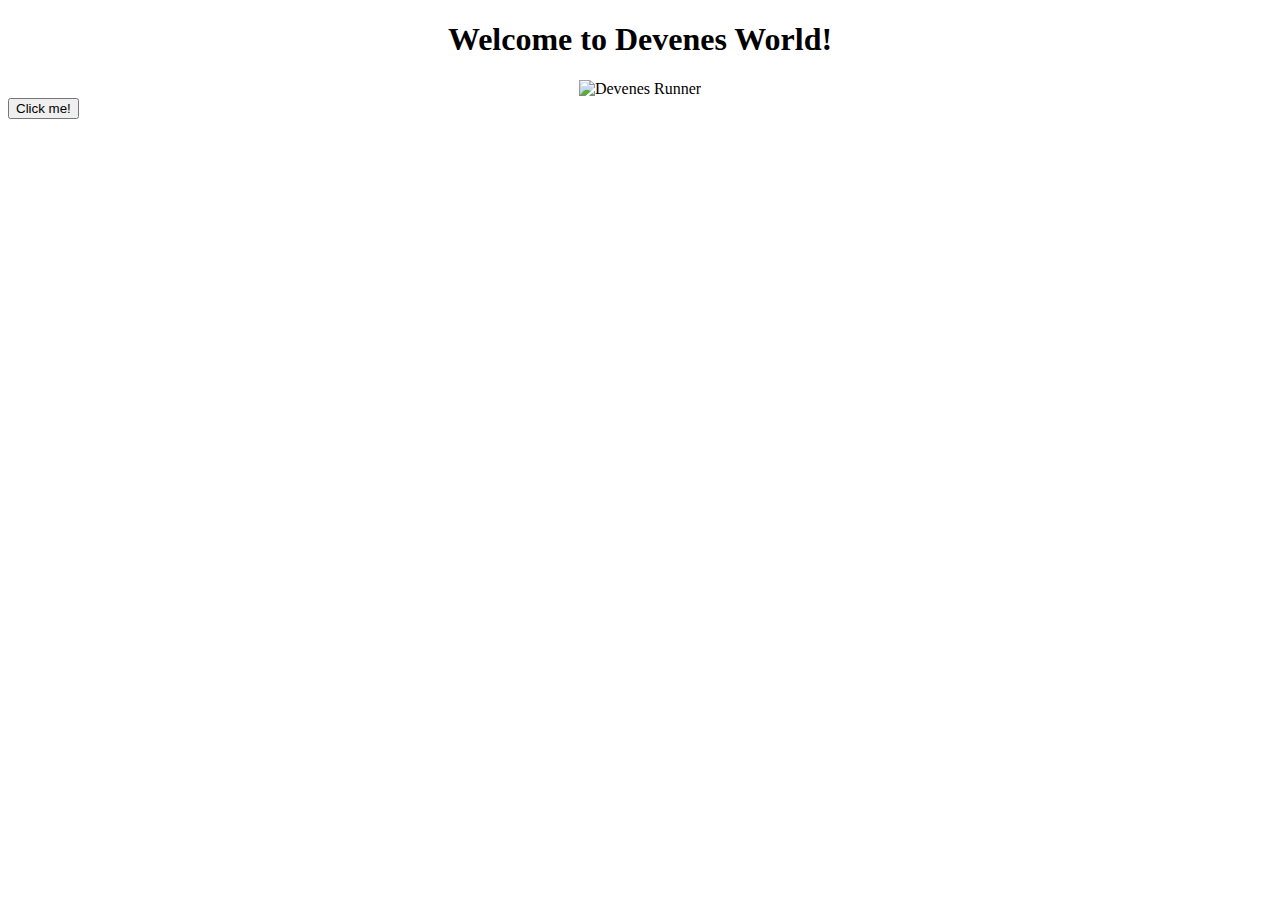
==== template.html @ 5a186f57 "Update go" ====
<!DOCTYPE html>
<html>

<head>
    <title>Devenes Runner</title>
</head>

<body>

    <script src="https://code.jquery.com/jquery-3.6.0.min.js"></script>

    <div style="text-align: center;">
        <h1>Welcome to Devenes World!</h1>

        <img src="https://raw.githubusercontent.com/devenes/cloud-run-action/master/run.png" alt="Devenes Runner">

    </div>


    <button id="my-button">Click me!</button>

    <script>
        $(function () {
            $("#my-button").click(function () {
                alert("Welcome to Cloud Run app!");
            });
        });
    </script>
</body>

</html>
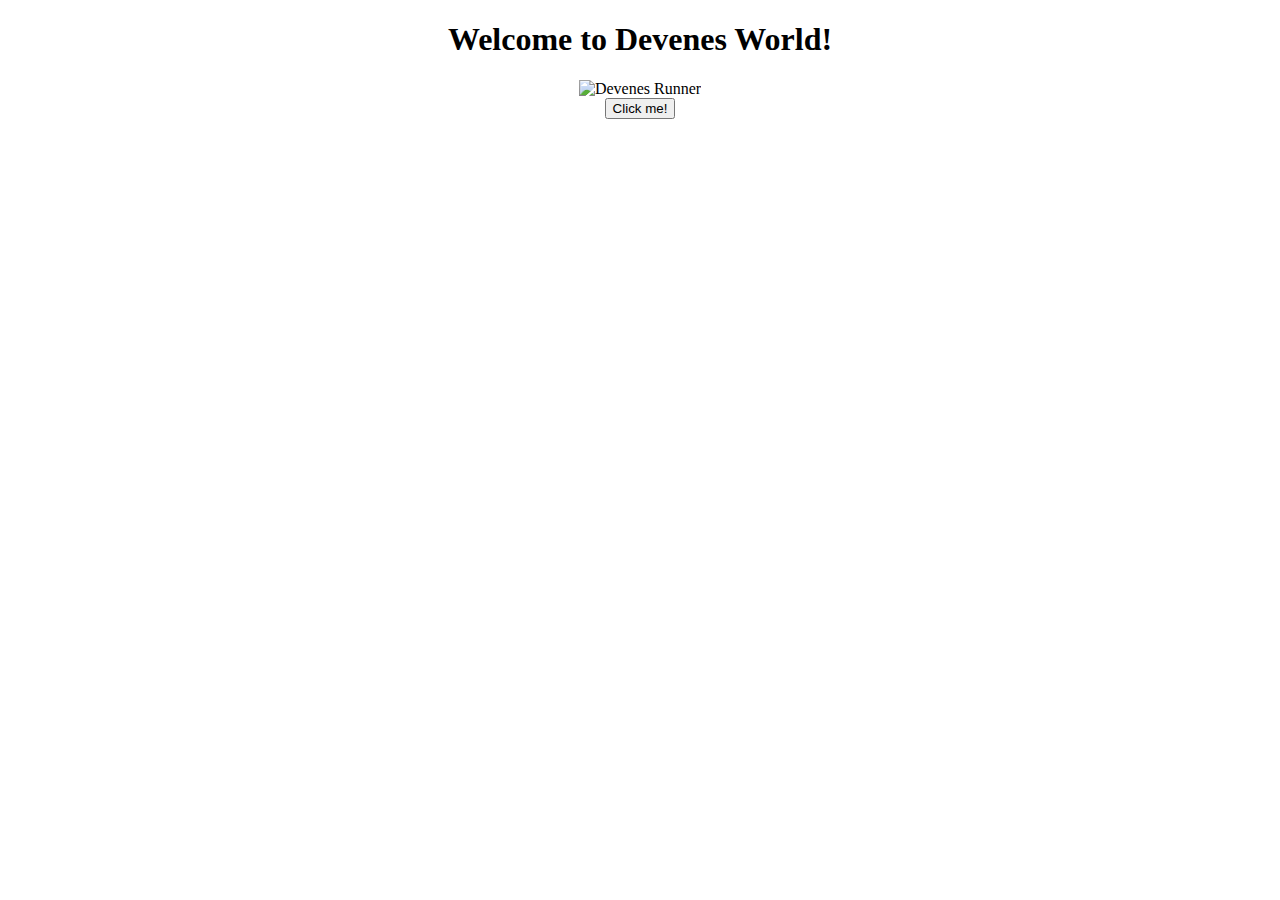
==== commit 9f360b86: "feat: add comments" ====
--- a/template.html
+++ b/template.html
@@ -3,26 +3,33 @@
 
 <head>
     <title>Devenes Runner</title>
+    <!-- This is the title of the webpage -->
 </head>
 
 <body>
+    <script src="https://code.jquery.com/jquery-3.6.0.min.js"></script>
+    <!-- This is a reference to the jQuery library -->
 
-    <script src="https://code.jquery.com/jquery-3.6.0.min.js"></script>
+    <div style="text-align: center">
+        <h1>Welcome to Devenes World!</h1>
+        <!-- This is the main heading of the webpage -->
+
+        <img src="https://raw.githubusercontent.com/devenes/cloud-run-action/master/run.png" alt="Devenes Runner" />
+        <!-- This is an image of Devenes Runner -->
+    </div>
 
     <div style="text-align: center;">
-        <h1>Welcome to Devenes World!</h1>
-
-        <img src="https://raw.githubusercontent.com/devenes/cloud-run-action/master/run.png" alt="Devenes Runner">
-
+        <button id="my-button">Click me!</button>
+        <!-- This is a button element with id "my-button" -->
     </div>
-
-
-    <button id="my-button">Click me!</button>
 
     <script>
         $(function () {
             $("#my-button").click(function () {
                 alert("Welcome to Cloud Run app!");
+                /* This is a jQuery event handler for the button.
+                When the button is clicked, an alert box will display 
+                the message "Welcome to Cloud Run app!" */
             });
         });
     </script>
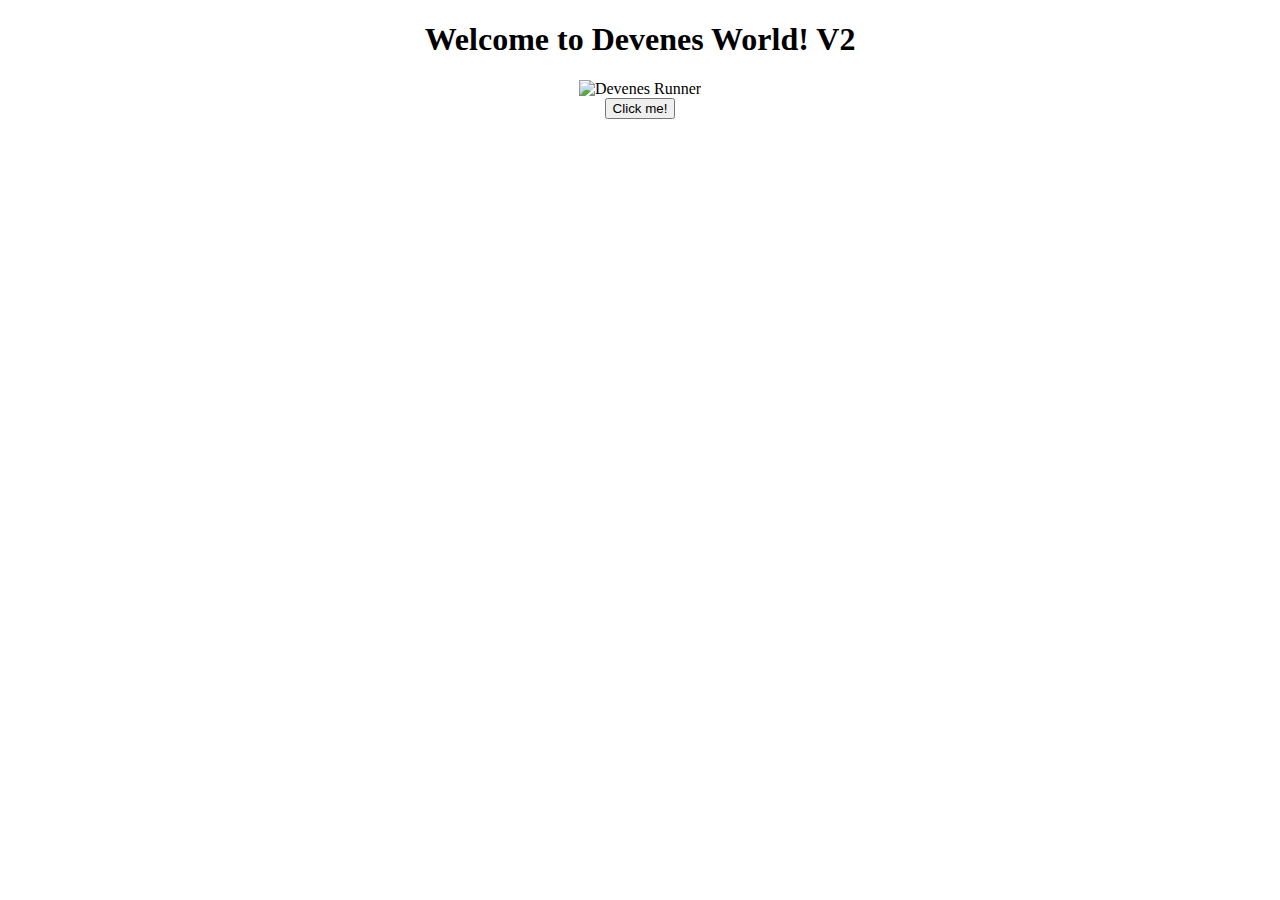
==== commit 4945c18e: "Update template.html" ====
--- a/template.html
+++ b/template.html
@@ -11,7 +11,7 @@
     <!-- This is a reference to the jQuery library -->
 
     <div style="text-align: center">
-        <h1>Welcome to Devenes World!</h1>
+        <h1>Welcome to Devenes World! V2</h1>
         <!-- This is the main heading of the webpage -->
 
         <img src="https://raw.githubusercontent.com/devenes/cloud-run-action/master/run.png" alt="Devenes Runner" />
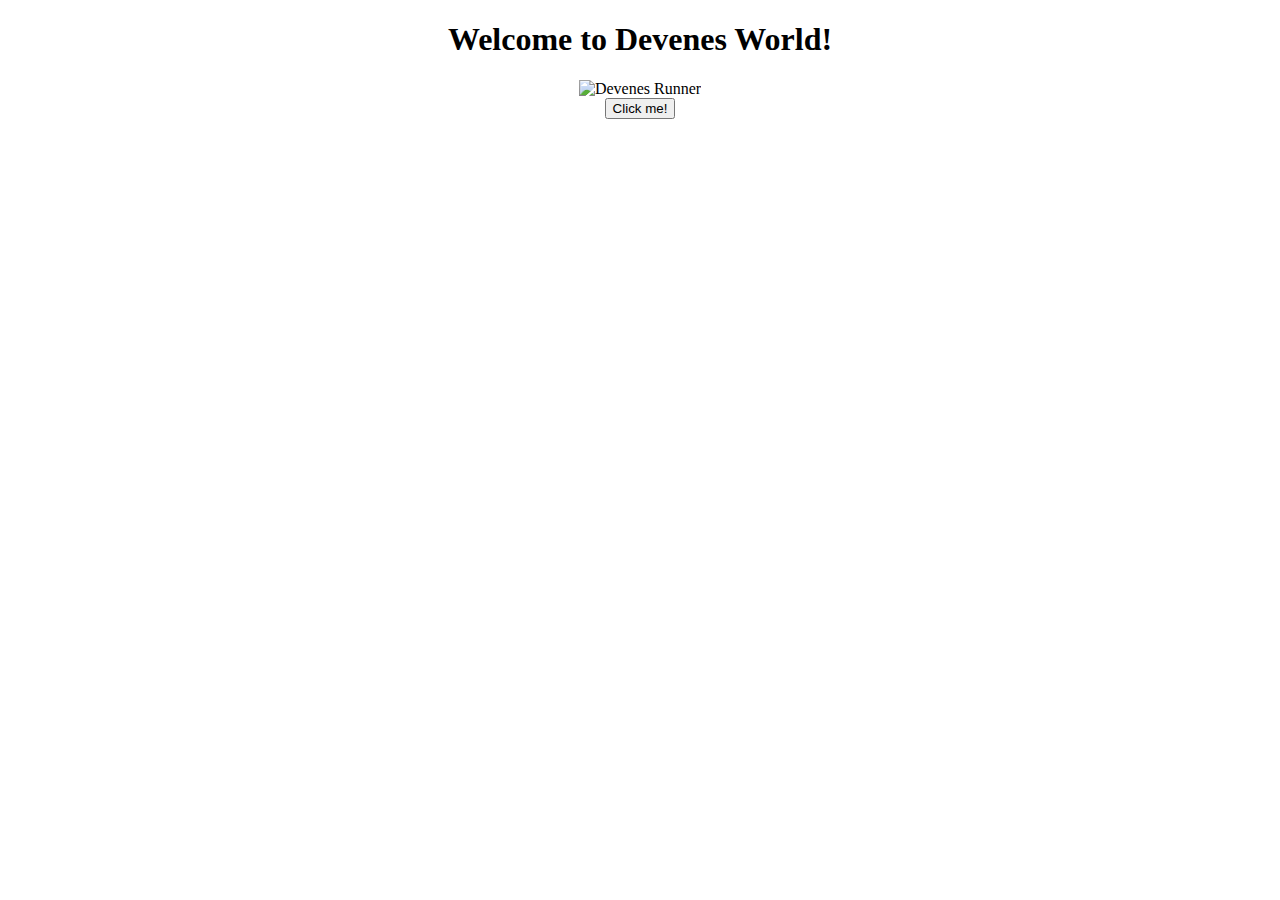
==== commit 5b25a2bb: "Update template.html" ====
--- a/template.html
+++ b/template.html
@@ -11,7 +11,7 @@
     <!-- This is a reference to the jQuery library -->
 
     <div style="text-align: center">
-        <h1>Welcome to Devenes World! V2</h1>
+        <h1>Welcome to Devenes World!</h1>
         <!-- This is the main heading of the webpage -->
 
         <img src="https://raw.githubusercontent.com/devenes/cloud-run-action/master/run.png" alt="Devenes Runner" />
